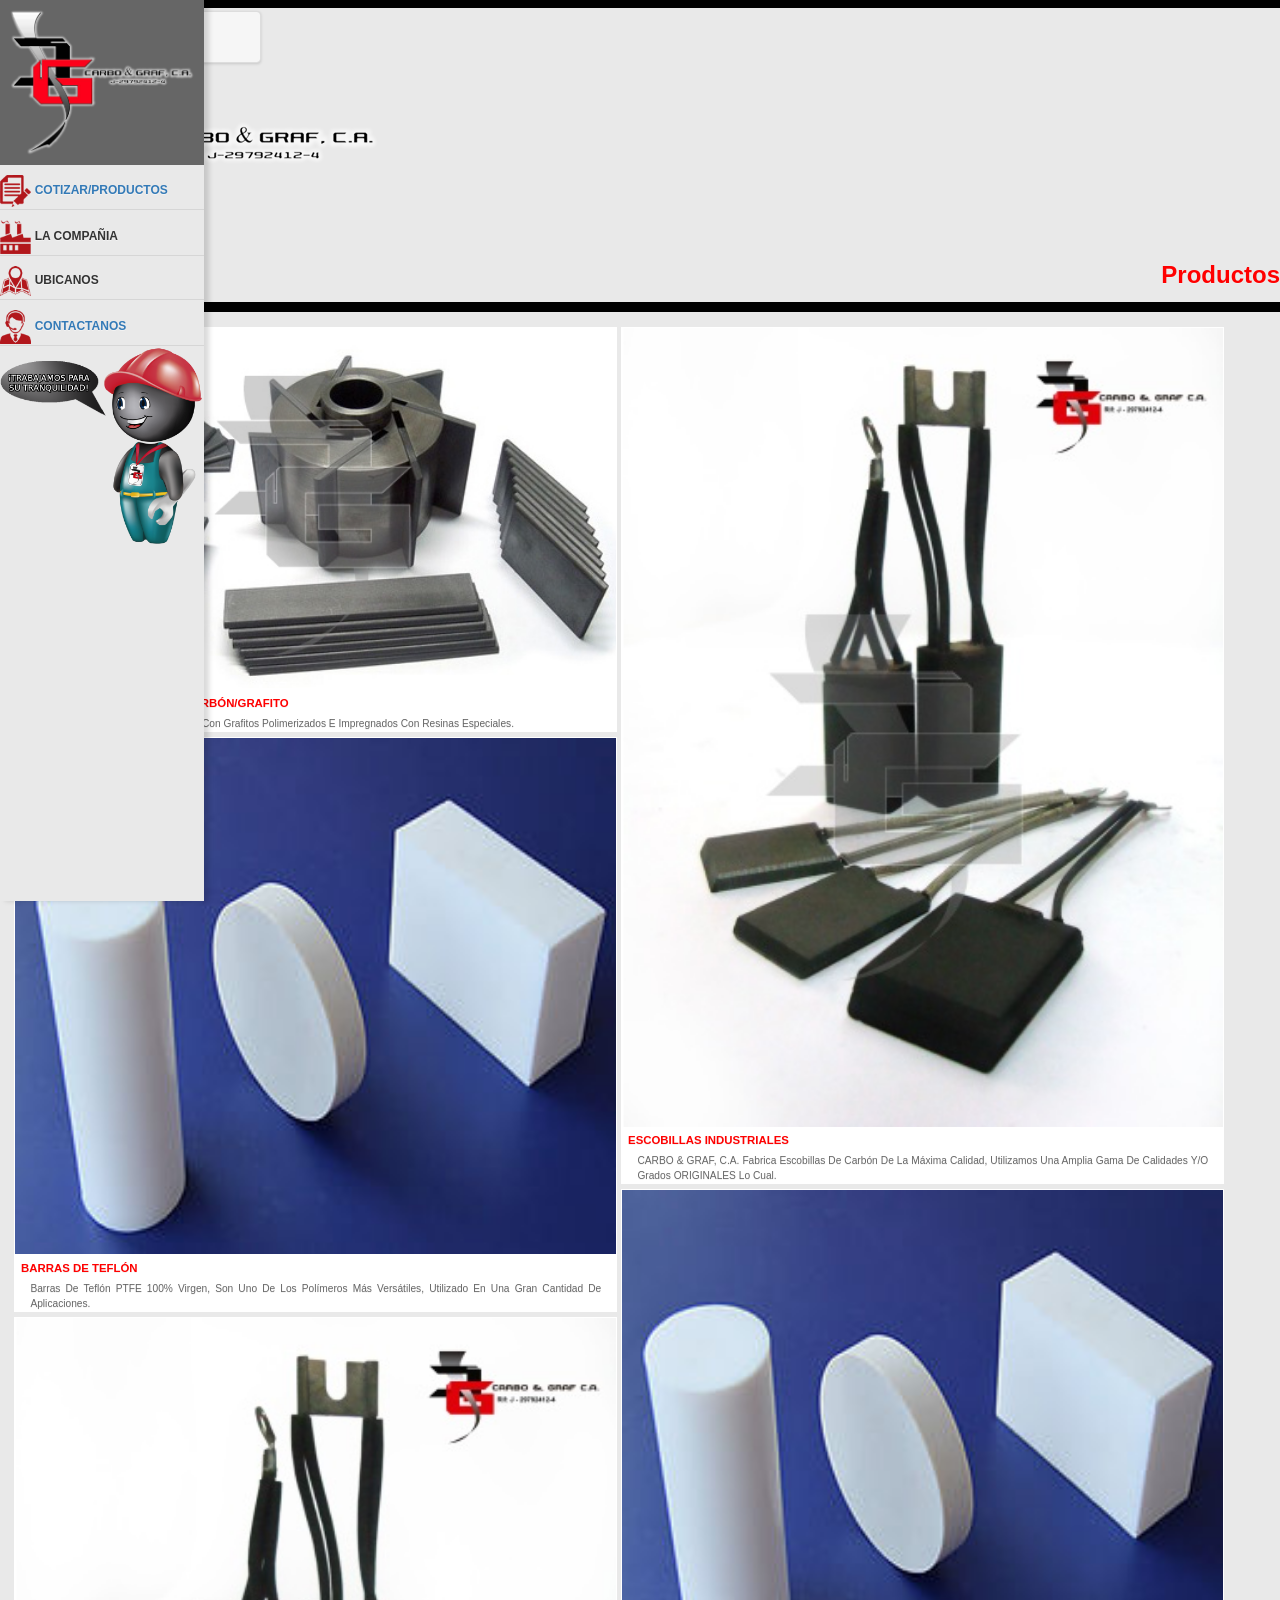
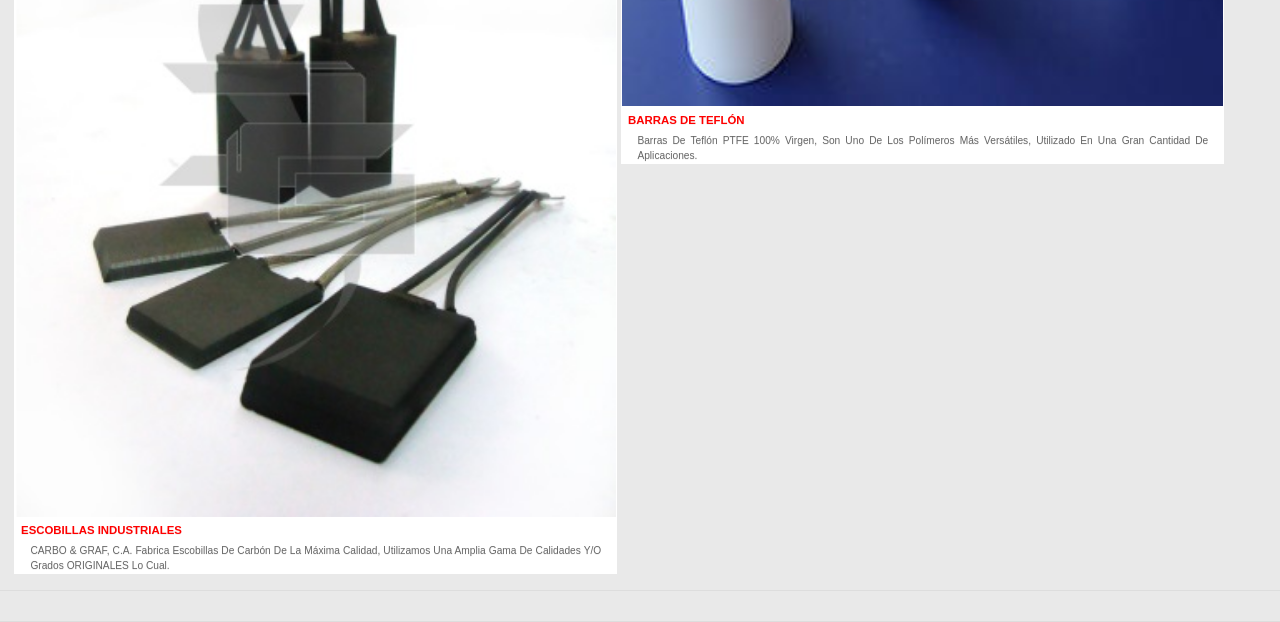
==== index.html @ d2ded774 "Add files via upload" ====
<!DOCTYPE html>
<!--
    Copyright (c) 2012-2016 Adobe Systems Incorporated. All rights reserved.

    Licensed to the Apache Software Foundation (ASF) under one
    or more contributor license agreements.  See the NOTICE file
    distributed with this work for additional information
    regarding copyright ownership.  The ASF licenses this file
    to you under the Apache License, Version 2.0 (the
    "License"); you may not use this file except in compliance
    with the License.  You may obtain a copy of the License at

    http://www.apache.org/licenses/LICENSE-2.0

    Unless required by applicable law or agreed to in writing,
    software distributed under the License is distributed on an
    "AS IS" BASIS, WITHOUT WARRANTIES OR CONDITIONS OF ANY
     KIND, either express or implied.  See the License for the
    specific language governing permissions and limitations
    under the License.
-->
<html>

<head>
    <meta charset="utf-8" />
    <meta name="format-detection" content="telephone=no" />
    <meta name="msapplication-tap-highlight" content="no" />
    <meta name="viewport" content="user-scalable=no, initial-scale=1, maximum-scale=1, minimum-scale=1, width=device-width" />
    <!-- This is a wide open CSP declaration. To lock this down for production, see below. -->
    <meta http-equiv="Content-Security-Policy" content="default-src * 'unsafe-inline'; style-src 'self' 'unsafe-inline'; media-src *" />
    <!-- Good default declaration:
    * gap: is required only on iOS (when using UIWebView) and is needed for JS->native communication
    * https://ssl.gstatic.com is required only on Android and is needed for TalkBack to function properly
    * Disables use of eval() and inline scripts in order to mitigate risk of XSS vulnerabilities. To change this:
        * Enable inline JS: add 'unsafe-inline' to default-src
        * Enable eval(): add 'unsafe-eval' to default-src
    * Create your own at http://cspisawesome.com
    -->
    <!-- <meta http-equiv="Content-Security-Policy" content="default-src 'self' data: gap: 'unsafe-inline' https://ssl.gstatic.com; style-src 'self' 'unsafe-inline'; media-src *" /> -->

    <script type="text/javascript" src="cordova.js"></script>
    <script type="text/javascript" src="js/jquery-1.8.3.min.js"></script>
    <script type="text/javascript" src="js/productos/productos.js"></script>
    <script type="text/javascript" src="js/contenido.js"></script>
    <script type="text/javascript" src="bootstrap/js/bootstrap.min.js"></script>
    <script type="text/javascript" src="js/masonry.pkgd.min.js"></script>
    <script type="text/javascript" src="js/imagen.js"></script>
    <link rel="stylesheet" type="text/css" href="js/jquery.mobile-1.4.5.min.css">
    <link rel="stylesheet" type="text/css" href="bootstrap/css/bootstrap.min.css">
    <link rel="stylesheet" type="text/css" href="css/index.css" />	
    <title>Carbograf</title>
</head>

<body>
<!--Abriendo Panel-->
<div data-role="panel" id="mypanel" data-display="overlay" data-position="left" data-position-fixed="true" >
	  <ul>
	  	<li id="logo"><img src="img/logo/logo.png"></li>
	   	<li class="opciones"><a href="#home"><img src="img/iconos/mini1.png"><p>Cotizar/Productos</p></a></li>
	   	<li class="opciones"><img src="img/iconos/mini2.png"><p>La compañia</p></li>
	   	<li class="opciones"><img src="img/iconos/mini3.png"><p>Ubicanos</p></li>
	   	<li class="opciones"><a href="#contacto"><img src="img/iconos/mini4.png"><p>Contactanos</p></a></li>
	  </ul>
	  <img src="img/logo/mascota.png" id="mascota">
</div>
   
<!--Contenido Principal página de inicio-->	
<div data-role="page" id="home">
	<div data-role="header" class="pg-header"> 
	<img src="img/logo/logo.png" class="logop">	
	<a href="#mypanel" class="menu" data-role="button" data-mini="true"><img src="img/iconos/menu.png"></a>
	<p class="title">Productos<p>
	</div>
	<div role="main" class="ui-content">
		<div id="contenedor-productos">

		</div>
	</div>
	<div data-role="footer"></div>
</div>

<!--Página de contacto-->
<div data-role="page" id="contacto">
	<div data-role="header" class="pg-header"> 
	<img src="img/logo/logo.png" class="logop">	
	<a href="#mypanel" class="menu" data-position="right"><img src="img/iconos/menu.png"></a>
	<p class="title">contacto<p>
	</div>
	<div role="main" class="ui-content">
		<form method="post">
		 <div class="ui-field-contain">
		    <label for="crazon">Razón Social o Nombre:</label>
		    <input type="text" name="razon" id="crazon">

		    <label for="ccorreo">Correo:</label>
		    <input type="email" name="correo" id="ccorreo">

		    <label for="casunto">Asunto:</label>
		    <input type="text" name="asunto" id="casunto"/>

		    <label for="cmensaje">Mensaje:</label>
		    <textarea name="mensaje" id="cmensaje" row="20"></textarea>

		    <input type="button" name="enviar" value="ENVIAR" id="enviar">
		  </div>
		</form>

		<h2 class="divider">ÚBICANOS</h2>
		<p class="direccion">Av. Eugenio Mendoza prolongación Av. Michelena, C. C. Atlas, Módulo “A” Local A-6 Valencia Edo. Carabobo.
		Punto de Referencia: IPASME Valencia.</p>
		<iframe src="https://www.google.com/maps/embed?pb=!1m18!1m12!1m3!1d3927.069904206636!2d-67.97582148520443!3d10.1749734927313!2m3!1f0!2f0!3f0!3m2!1i1024!2i768!4f13.1!3m3!1m2!1s0x0%3A0x130cf1d8af6a12ea!2sSuministros+Atlas+C.A!5e0!3m2!1ses!2s!4v1480002156559" width="100%" height="450" frameborder="0" style="border:0" allowfullscreen></iframe>

	</div>
	<div data-role="footer"></div>
</div>

<!--Página del detalle del producto -->
<div data-role="page" id="detalle-producto">
	<div data-role="header" class="pg-header"> 
		<img src="img/logo/logo.png" class="logop">	
		<a href="#mypanel" class="menu" data-position="right"><img src="img/iconos/menu.png"></a>
		<p class="title" id="titulo-producto-single"><p>
	</div>
		<div role="main" class="ui-content">
			<div class="col-xs-12">
				<img id="img-single" src="">
			</div>
			<div class="col-xs-12">
				<h3>Descripción del producto:</h3>
				<div id="descripcion-detalle"></div>
			</div>	
			<div class="clearfix"></div>
				<form id="cotizacion">
					<h3>COTIZACIÓN:</h3>
					<h5 data-role="list-divider">Datos de contacto:</h5>
					<label for="trazon">Razón Social o Nombre:</label>
		   			<input type="text" name="trazon" id="trazon">
		   			<label for="tpersona">Persona Contacto:</label>
		   			<input type="text" name="tpersona" id="tpersona">
		   			<label for="temail">Email:</label>
		   			<input type="email" name="temail" id="temail">
		   			<label for="tnumero">Número télefonico:</label>
		   			<input type="text" name="tnumero" id="tnumero">
		   			<label for="tdepartamento">Departamento:</label>
		   			<input type="text" name="tdepartamento" id="tdepartamento">
		   			<h5>CARÁCTERISTICAS DE LA PIEZA DE GRÁFITO:</h5>
		   			<label for="tvoltaje">Voltaje:</label>
		   			<input type="text" name="tvoltaje" id="tvoltaje">
		   			<label for="tamperaje">Amperaje:</label>
		   			<input type="text" name="tamperaje" id="tamperaje">
		   			<label for="trpm">R.P.M:</label>
		   			<input type="text" name="trpm" id="trpm">
		  			<label for="tpieza">Número de pieza del motor:</label>
		   			<input type="text" name="tpieza" id="tpieza">
		   			<label for="tdiametroi">Diámetro interno:</label>
		   			<input type="number" name="tdiametroi" id="tdiametroi">
		   			<label for="tdiametroe">Diámetro externo:</label>
		   			<input type="number" name="tdiametroe" id="tdiametroe">
		   			<label for="tlongitud">Longitud:</label>
		   			<input type="number" name="tlongitud" id="tlongitud">
		   			<label for="tcalidad">Calidad (de tenerla):</label>
		   			<input type="text" name="tcalidad" id="tcalidad">	
		   			<label for="tlargo">Largo del cable:</label>
		   			<input type="number" name="tlargo" id="tlargo">
		   			<label for="tsalida">Salida del cable:</label>
		   			<input type="number" name="tsalida" id="tsalida">
		   			<label for="tdiametrocable">Diámetro del cable:</label>
		   			<input type="number" name="tdiametrocable" id="tdiametrocable">
		   			<label for="tncable">Número de cables:</label>
		   			<input type="number" name="tncable" id="tncable">
		   			<label for="tterminal">Tipo de términal:</label>
		   			<input type="text" name="tterminal" id="tterminal">
		   			<label for="tubicacion">Ubicación y servicio:</label>
		   			<input type="text" name="tubicacion" id="tubicacion">
		   			<label for="tfrecuencia">Frecuencia de uso:</label>
		   			<input type="text" name="tfrecuencia" id="tfrecuencia">
		   			<label for="tcondiciones">Condiciones ámbientales:</label>
		   			<input type="text" name="tcondiciones" id="tcondiciones">
		   			<label for="tobservaciones">Observaciones:</label>
		   			<textarea id="tobservaciones" name="tobservaciones"></textarea>
		   			<h5>Dibujo del gráfito:</h5>
		   			<img id="img-grafito" src="img/iconos/agregar.png"> 			
					<input type="button" name="foto" onClick="obtenerfoto();" value="Tomar foto del gráfito.">
					<input type="button" name="foto" onClick="" value="Enviar cotización.">
			
			</div>
		</div>
		<div data-role="footer"></div>
</div>








    
     <script type="text/javascript" src="js/jquery.mobile-1.4.5.min.js"></script>
    <script type="text/javascript" src="js/index.js"></script>

    <script type="text/javascript">
        app.initialize();
    </script>
    
</body>

</html>
---- css/index.css ----
/*
 * Licensed to the Apache Software Foundation (ASF) under one
 * or more contributor license agreements.  See the NOTICE file
 * distributed with this work for additional information
 * regarding copyright ownership.  The ASF licenses this file
 * to you under the Apache License, Version 2.0 (the
 * "License"); you may not use this file except in compliance
 * with the License.  You may obtain a copy of the License at
 *
 * http://www.apache.org/licenses/LICENSE-2.0
 *
 * Unless required by applicable law or agreed to in writing,
 * software distributed under the License is distributed on an
 * "AS IS" BASIS, WITHOUT WARRANTIES OR CONDITIONS OF ANY
 * KIND, either express or implied.  See the License for the
 * specific language governing permissions and limitations
 * under the License.
 */
* {
    -webkit-tap-highlight-color: rgba(0,0,0,0); /* make transparent link selection, adjust last value opacity 0 to 1.0 */
}

body {
    -webkit-touch-callout: none;                /* prevent callout to copy image, etc when tap to hold */
    -webkit-text-size-adjust: none;             /* prevent webkit from resizing text to fit */
    -webkit-user-select: none;                  /* prevent copy paste, to allow, change 'none' to 'text' */
    background-color:#E4E4E4;
    background-image:linear-gradient(top, #A7A7A7 0%, #E4E4E4 51%);
    background-image:-webkit-linear-gradient(top, #A7A7A7 0%, #E4E4E4 51%);
    background-image:-ms-linear-gradient(top, #A7A7A7 0%, #E4E4E4 51%);
    background-image:-webkit-gradient(
        linear,
        left top,
        left bottom,
        color-stop(0, #A7A7A7),
        color-stop(0.51, #E4E4E4)
    );
    background-attachment:fixed;
    font-family:'HelveticaNeue-Light', 'HelveticaNeue', Helvetica, Arial, sans-serif;
    font-size:12px;
    height:100%;
    margin:0px;
    padding:0px;
    text-transform:uppercase;
    width:100%;
}

/* Portrait layout (default) */
.app {
    background:url(../img/logo.png) no-repeat center top; /* 170px x 200px */
    position:absolute;             /* position in the center of the screen */
    left:50%;
    top:50%;
    height:50px;                   /* text area height */
    width:225px;                   /* text area width */
    text-align:center;
    padding:180px 0px 0px 0px;     /* image height is 200px (bottom 20px are overlapped with text) */
    margin:-115px 0px 0px -112px;  /* offset vertical: half of image height and text area height */
                                   /* offset horizontal: half of text area width */
}

/* Landscape layout (with min-width) */
@media screen and (min-aspect-ratio: 1/1) and (min-width:400px) {
    .app {
        background-position:left center;
        padding:75px 0px 75px 170px;  /* padding-top + padding-bottom + text area = image height */
        margin:-90px 0px 0px -198px;  /* offset vertical: half of image height */
                                      /* offset horizontal: half of image width and text area width */
    }
}

.col-xs-6
{
    padding: 0;
    margin:0;
}

h1 {
    font-size:24px;
    font-weight:normal;
    margin:0px;
    overflow:visible;
    padding:0px;
    text-align:center;
}

.event {
    border-radius:4px;
    -webkit-border-radius:4px;
    color:#FFFFFF;
    font-size:12px;
    margin:0px 30px;
    padding:2px 0px;
}

.event.listening {
    background-color:#333333;
    display:block;
}

.event.received {
    background-color:#4B946A;
    display:none;
}

@keyframes fade {
    from { opacity: 1.0; }
    50% { opacity: 0.4; }
    to { opacity: 1.0; }
}
 
@-webkit-keyframes fade {
    from { opacity: 1.0; }
    50% { opacity: 0.4; }
    to { opacity: 1.0; }
}
 
.blink {
    animation:fade 3000ms infinite;
    -webkit-animation:fade 3000ms infinite;
}


/* Edición Cristian Coccia */


ul li
{
    text-decoration: none;
    list-style: none;
    display: block;
    width: 100%;

}

ul
{
    padding: 0;
    margin: 0;
}



.caja-producto
{
    background: white;
    border: 1px solid white;
    width: 48%;
    margin: 0.2em;
   
    
}

.desc-producto
{
    text-transform: capitalize;
    color: #666666;
    font-size: 0.85em;
    text-align: justify;
    margin:0;
   
}

.pg-header
{
   
   border-bottom: 10px solid black;
   border-top: 8px solid black;
   border-color: black !important;
}

.menu
{
    width: 20%;
}

.opciones
{
    margin-top: 10px;
    border-bottom: 1px solid #D6D6D6;
    
}

.opciones img, .opciones p

{   display: inline-block;
    width: 15%;
    height: auto;
    text-align: left;

}

.opciones p
{
    width: 80%;
    margin-left: 2%;
    vertical-align: center;
    font-weight: bold; 

}

.title
{   
    display: block;
    color: red;
    text-align: right;
    font-size: 2em;
    text-transform: capitalize;
    margin-top: -2em;
    padding-left: 2em;
}

.titulo-producto
{
    padding: 0.5em;
    margin: 0;
    color: red;
    word-wrap: break-word;
    font-size: 0.95em;
}

.ui-content
{
    background: #E9E9E9;
}

.ui-panel-inner
{
    padding: 0;
    margin: 0;
}

#contenedor-productos>div
{   

   
}

#contenedor-productos img
{   
    display: block;
    padding: 0;
    margin:0;
    max-width: 100%;
    width: 100%;
    height: auto;
}

#logo img
{
    max-width: 100%;
    height: auto;
}

#logo
{
    background: #666666;
    margin: 0;
    padding: 10px;
}

#logop
{
    width: 70%;
    height: auto;
}

#mascota
{
    max-width: 100%;
    height: auto;
    
    
}

#mensaje
{
    height: 20em !important;
}

#mypanel
{
    background:#E9E9E9;
}
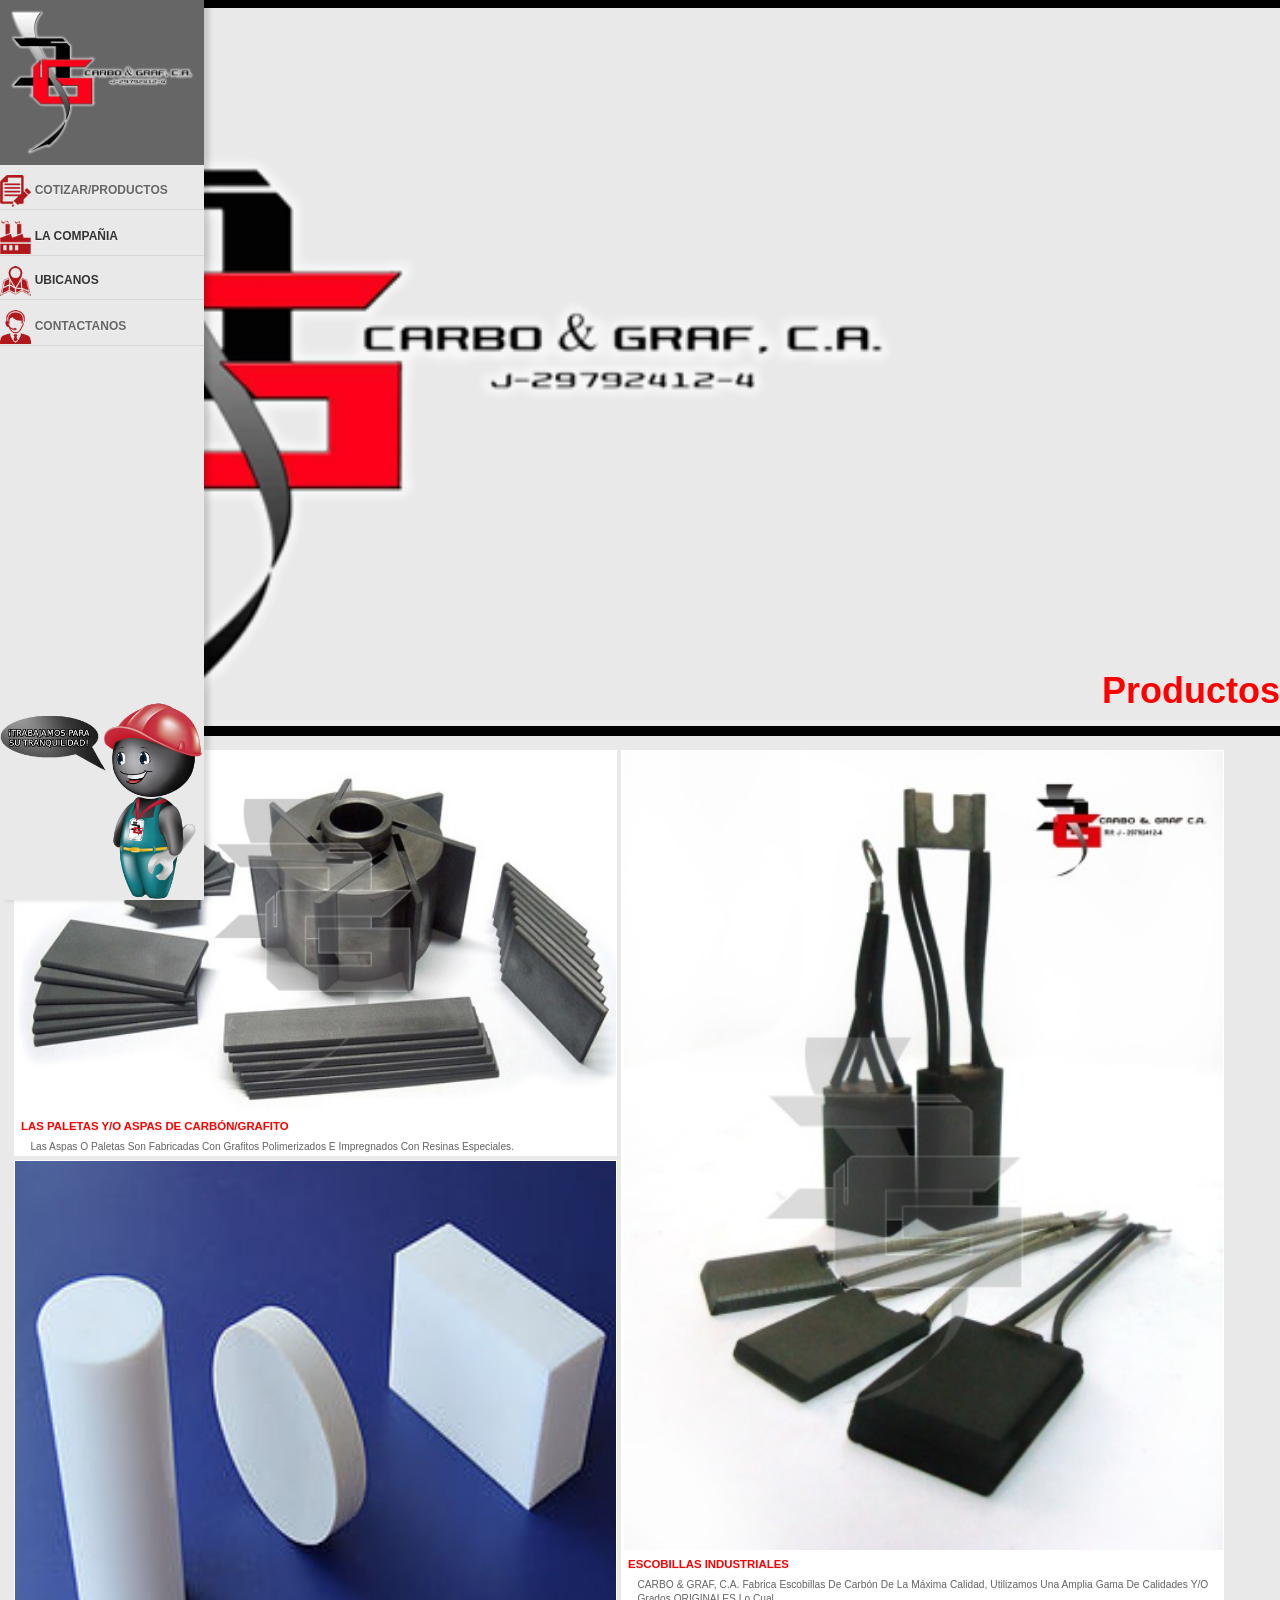
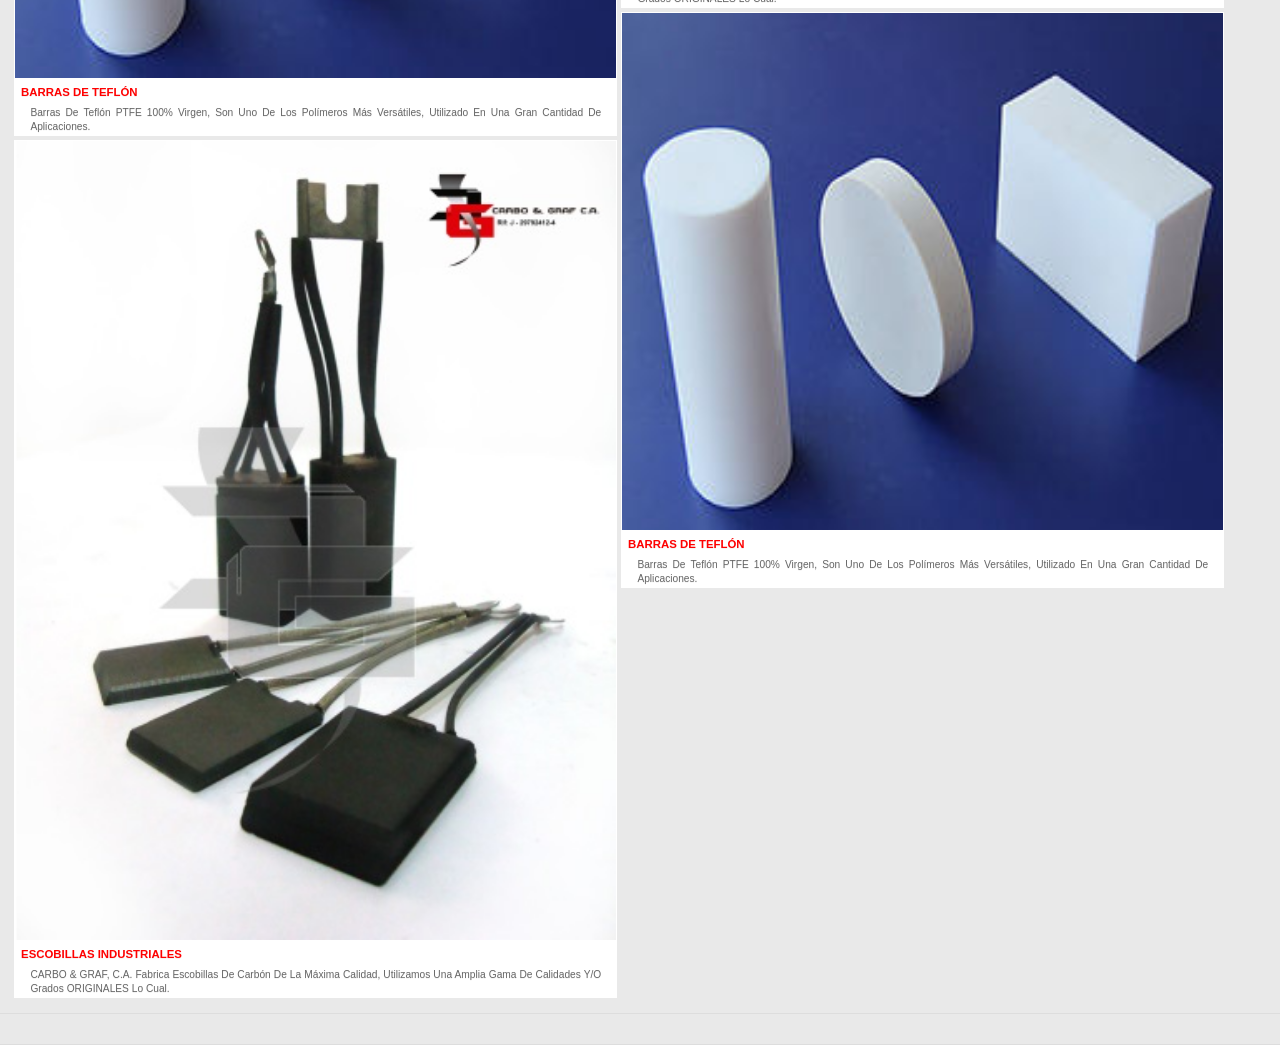
==== commit 6d1f281b: "Add files via upload" ====
--- a/index.html
+++ b/index.html
@@ -108,7 +108,7 @@
 		<h2 class="divider">ÚBICANOS</h2>
 		<p class="direccion">Av. Eugenio Mendoza prolongación Av. Michelena, C. C. Atlas, Módulo “A” Local A-6 Valencia Edo. Carabobo.
 		Punto de Referencia: IPASME Valencia.</p>
-		<iframe src="https://www.google.com/maps/embed?pb=!1m18!1m12!1m3!1d3927.069904206636!2d-67.97582148520443!3d10.1749734927313!2m3!1f0!2f0!3f0!3m2!1i1024!2i768!4f13.1!3m3!1m2!1s0x0%3A0x130cf1d8af6a12ea!2sSuministros+Atlas+C.A!5e0!3m2!1ses!2s!4v1480002156559" width="100%" height="450" frameborder="0" style="border:0" allowfullscreen></iframe>
+		<img src="img/mapa/mapa.png" style="max-width:100%;">
 
 	</div>
 	<div data-role="footer"></div>
--- a/css/index.css
+++ b/css/index.css
@@ -122,7 +122,10 @@
 
 
 /* Edición Cristian Coccia */
-
+a
+{
+    color: #666666;
+}
 
 ul li
 {
@@ -138,7 +141,6 @@
     padding: 0;
     margin: 0;
 }
-
 
 
 .caja-producto
@@ -150,6 +152,27 @@
    
     
 }
+.direccion
+{
+    font-weight: bold;
+    text-align: center;
+}
+.logop
+{   
+    margin-top: 2em;
+    width: 70%;
+    height: auto;
+}
+
+.divider
+{
+        color: red;
+    font-weight: bolder;
+    text-align: center;
+    border-bottom: 0.2em inset gray ;
+    
+}
+
 
 .desc-producto
 {
@@ -171,7 +194,7 @@
 
 .menu
 {
-    width: 20%;
+   display: inline;
 }
 
 .opciones
@@ -204,7 +227,7 @@
     display: block;
     color: red;
     text-align: right;
-    font-size: 2em;
+    font-size: 3em;
     text-transform: capitalize;
     margin-top: -2em;
     padding-left: 2em;
@@ -230,10 +253,34 @@
     margin: 0;
 }
 
-#contenedor-productos>div
-{   
-
-   
+#cotizacion
+{   
+    margin-top: 1em;
+    width: 100%;
+    border-top: 0.5em inset gray ;
+
+}
+
+
+#cotizacion h3
+{
+    color: red;
+    font-weight: bolder;
+    text-align: center;
+    border-bottom: 0.5em outset gray ;
+}
+
+#cotizacion h5
+{
+    padding: 0.8em;
+    font-weight: bolder;
+
+}
+
+#contenedor-productos   
+{   
+
+   min-height: 100em;
 }
 
 #contenedor-productos img
@@ -259,9 +306,17 @@
     padding: 10px;
 }
 
-#logop
-{
-    width: 70%;
+
+#img-single
+{
+    max-width: 80%;
+    height: auto;
+    text-align: center;
+}
+
+#img-grafito
+{
+    max-width: 80%;
     height: auto;
 }
 
@@ -269,11 +324,12 @@
 {
     max-width: 100%;
     height: auto;
+    position: absolute;
+    bottom: 0;
     
-    
-}
-
-#mensaje
+}
+
+#cmensaje
 {
     height: 20em !important;
 }
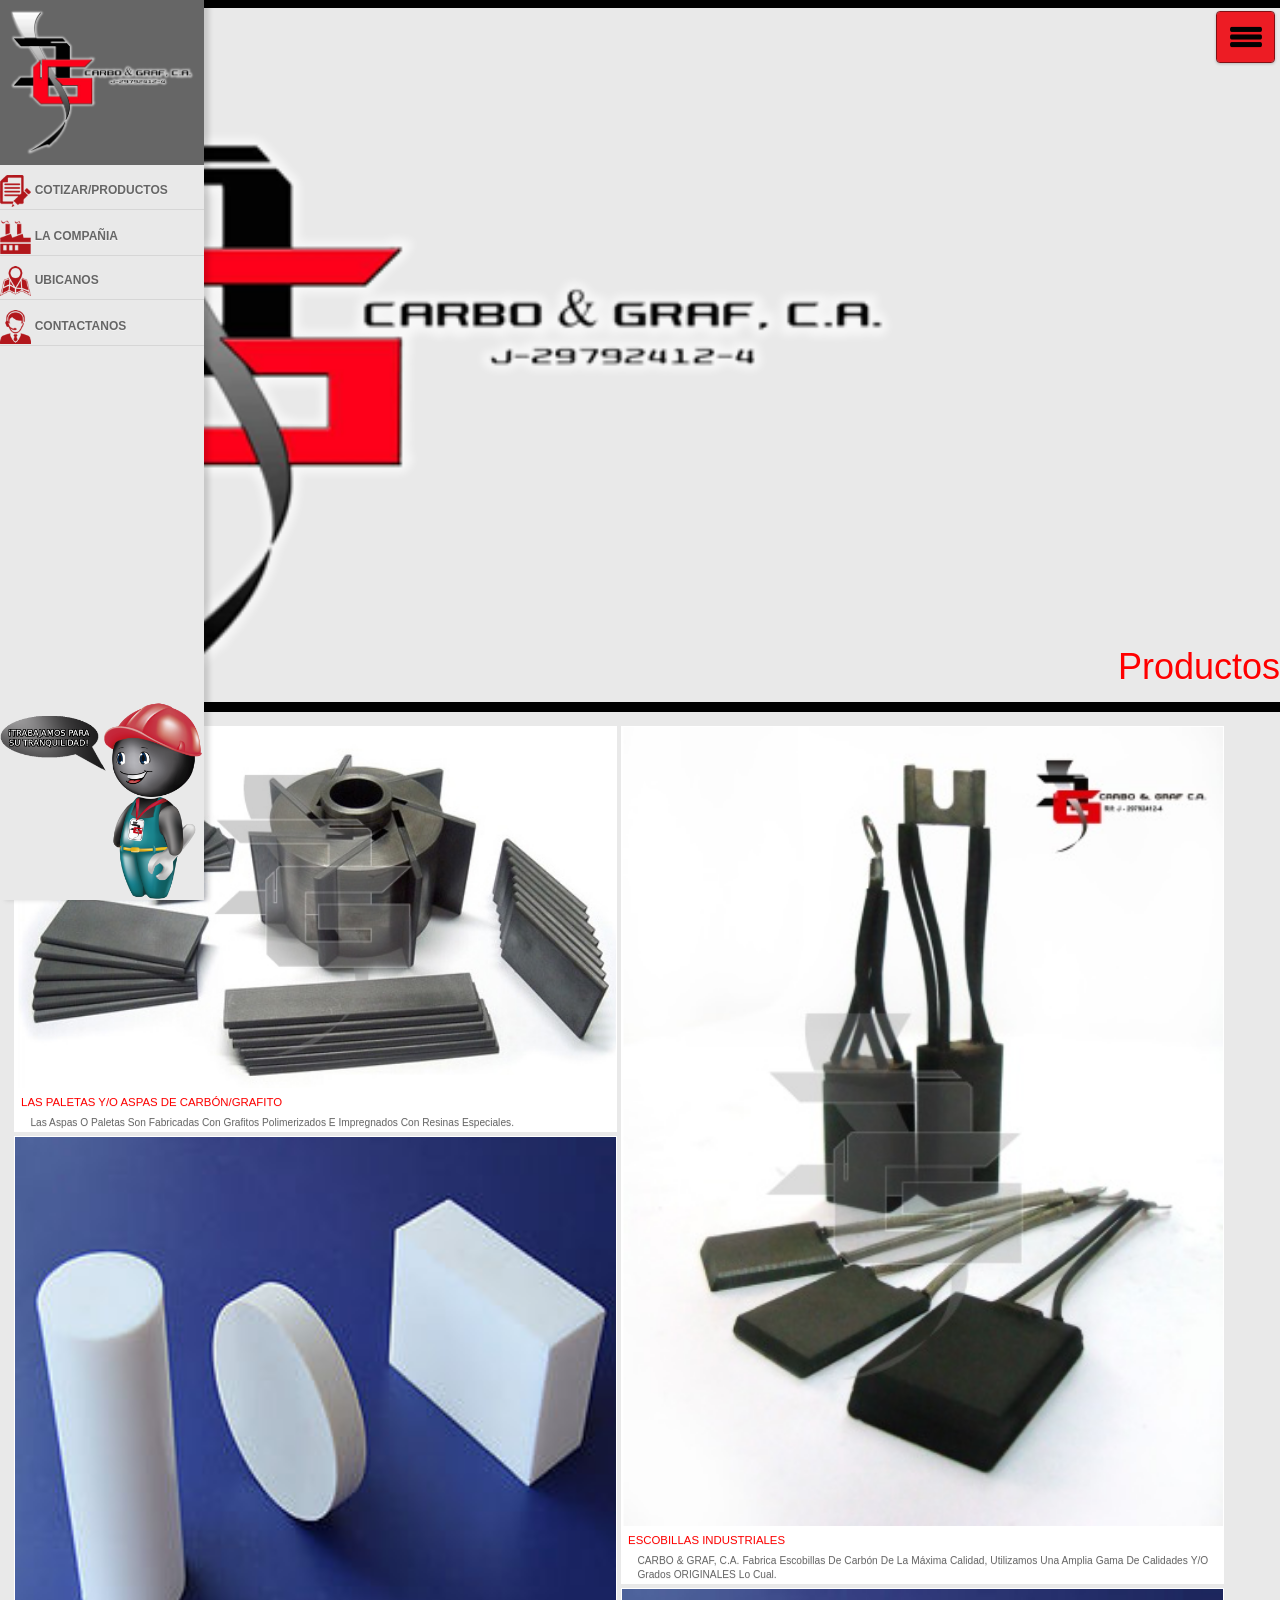
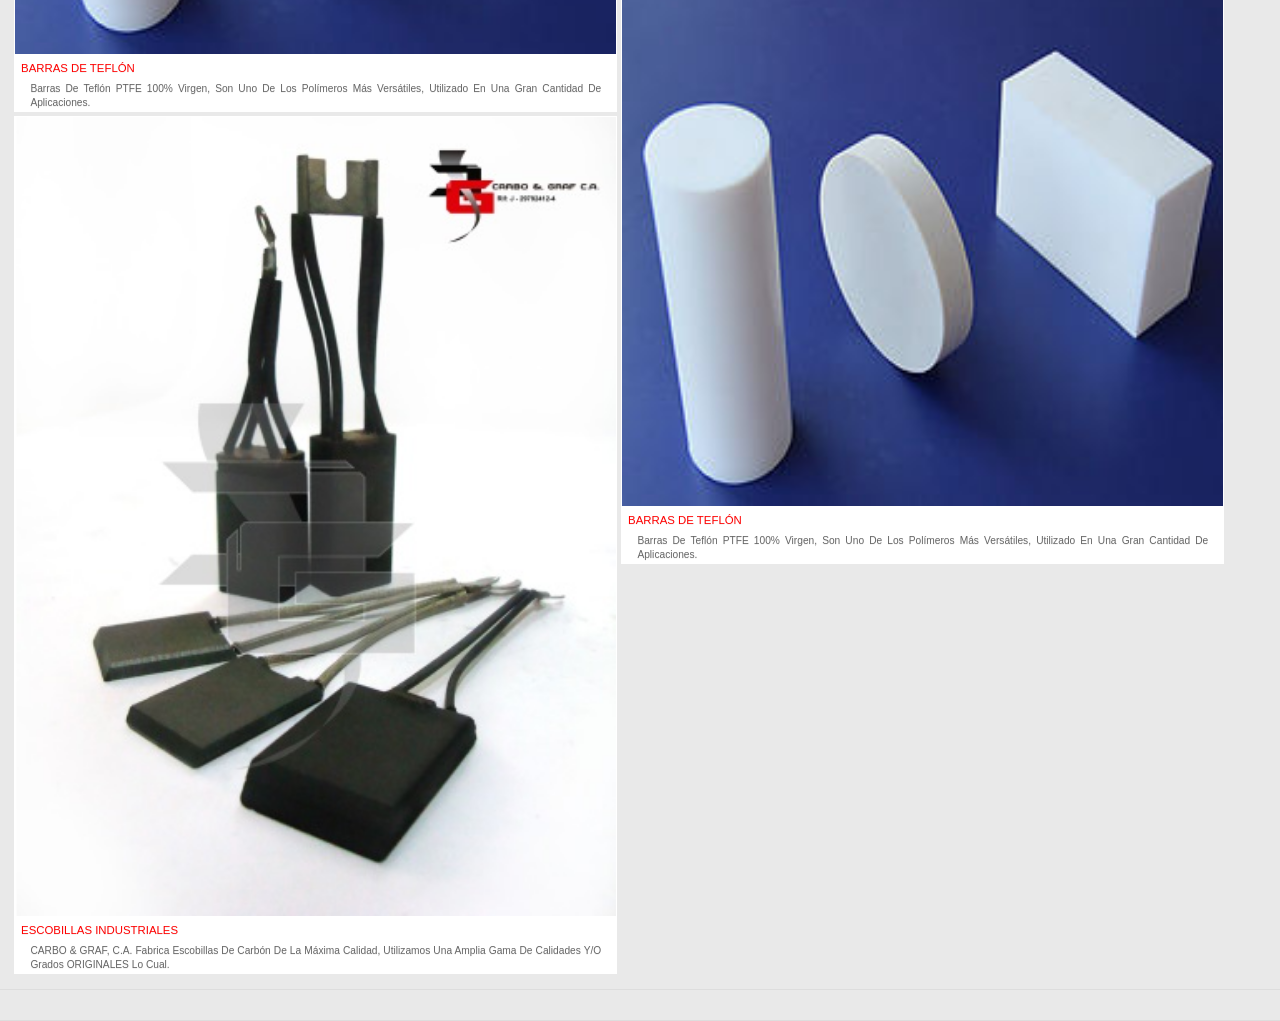
==== commit 9ffbb965: "Add files via upload" ====
--- a/index.html
+++ b/index.html
@@ -37,15 +37,17 @@
     * Create your own at http://cspisawesome.com
     -->
     <!-- <meta http-equiv="Content-Security-Policy" content="default-src 'self' data: gap: 'unsafe-inline' https://ssl.gstatic.com; style-src 'self' 'unsafe-inline'; media-src *" /> -->
-
+	<script type="text/javascript" src="http://maps.google.com/maps/api/js?sensor=true"></script>
     <script type="text/javascript" src="cordova.js"></script>
     <script type="text/javascript" src="js/jquery-1.8.3.min.js"></script>
+     <script type="text/javascript" src="js/jquery.ui.map.js"></script>
     <script type="text/javascript" src="js/productos/productos.js"></script>
     <script type="text/javascript" src="js/contenido.js"></script>
     <script type="text/javascript" src="bootstrap/js/bootstrap.min.js"></script>
     <script type="text/javascript" src="js/masonry.pkgd.min.js"></script>
     <script type="text/javascript" src="js/imagen.js"></script>
     <link rel="stylesheet" type="text/css" href="js/jquery.mobile-1.4.5.min.css">
+    <link rel="stylesheet" type="text/css" href="css/b.min.css" />
     <link rel="stylesheet" type="text/css" href="bootstrap/css/bootstrap.min.css">
     <link rel="stylesheet" type="text/css" href="css/index.css" />	
     <title>Carbograf</title>
@@ -57,8 +59,8 @@
 	  <ul>
 	  	<li id="logo"><img src="img/logo/logo.png"></li>
 	   	<li class="opciones"><a href="#home"><img src="img/iconos/mini1.png"><p>Cotizar/Productos</p></a></li>
-	   	<li class="opciones"><img src="img/iconos/mini2.png"><p>La compañia</p></li>
-	   	<li class="opciones"><img src="img/iconos/mini3.png"><p>Ubicanos</p></li>
+	   	<li class="opciones"><a href="#empresa"><img src="img/iconos/mini2.png"><p>La compañia</p></a></li>
+	   	<li class="opciones"><a href="#ubicanos"><img src="img/iconos/mini3.png"><p>Ubicanos</p></a></li>
 	   	<li class="opciones"><a href="#contacto"><img src="img/iconos/mini4.png"><p>Contactanos</p></a></li>
 	  </ul>
 	  <img src="img/logo/mascota.png" id="mascota">
@@ -68,7 +70,7 @@
 <div data-role="page" id="home">
 	<div data-role="header" class="pg-header"> 
 	<img src="img/logo/logo.png" class="logop">	
-	<a href="#mypanel" class="menu" data-role="button" data-mini="true"><img src="img/iconos/menu.png"></a>
+	<a href="#mypanel" class=" ui-btn-right menu" data-role="button" data-mini="true"><img src="img/iconos/menu.png"></a>
 	<p class="title">Productos<p>
 	</div>
 	<div role="main" class="ui-content">
@@ -83,32 +85,28 @@
 <div data-role="page" id="contacto">
 	<div data-role="header" class="pg-header"> 
 	<img src="img/logo/logo.png" class="logop">	
-	<a href="#mypanel" class="menu" data-position="right"><img src="img/iconos/menu.png"></a>
+	<a href="#mypanel" class="menu ui-btn-right" data-position="right"><img src="img/iconos/menu.png"></a>
 	<p class="title">contacto<p>
 	</div>
-	<div role="main" class="ui-content">
-		<form method="post">
+	<div role="contact-page" class="ui-content">
+		<form method="post" id="form-contacto">
 		 <div class="ui-field-contain">
 		    <label for="crazon">Razón Social o Nombre:</label>
-		    <input type="text" name="razon" id="crazon">
+		    <input type="text" name="razon" id="crazon" required/>
 
 		    <label for="ccorreo">Correo:</label>
-		    <input type="email" name="correo" id="ccorreo">
+		    <input type="email" name="correo" id="ccorreo" required/>
 
 		    <label for="casunto">Asunto:</label>
-		    <input type="text" name="asunto" id="casunto"/>
+		    <input type="text" name="asunto" id="casunto" required/>
 
 		    <label for="cmensaje">Mensaje:</label>
-		    <textarea name="mensaje" id="cmensaje" row="20"></textarea>
+		    <textarea name="mensaje" id="cmensaje" row="20" required ></textarea>
 
 		    <input type="button" name="enviar" value="ENVIAR" id="enviar">
 		  </div>
 		</form>
 
-		<h2 class="divider">ÚBICANOS</h2>
-		<p class="direccion">Av. Eugenio Mendoza prolongación Av. Michelena, C. C. Atlas, Módulo “A” Local A-6 Valencia Edo. Carabobo.
-		Punto de Referencia: IPASME Valencia.</p>
-		<img src="img/mapa/mapa.png" style="max-width:100%;">
 
 	</div>
 	<div data-role="footer"></div>
@@ -118,10 +116,10 @@
 <div data-role="page" id="detalle-producto">
 	<div data-role="header" class="pg-header"> 
 		<img src="img/logo/logo.png" class="logop">	
-		<a href="#mypanel" class="menu" data-position="right"><img src="img/iconos/menu.png"></a>
+		<a href="#mypanel" class="menu ui-btn-right" data-position="right"><img src="img/iconos/menu.png"></a>
 		<p class="title" id="titulo-producto-single"><p>
 	</div>
-		<div role="main" class="ui-content">
+		<div role="single-page" class="ui-content">
 			<div class="col-xs-12">
 				<img id="img-single" src="">
 			</div>
@@ -180,8 +178,8 @@
 		   			<textarea id="tobservaciones" name="tobservaciones"></textarea>
 		   			<h5>Dibujo del gráfito:</h5>
 		   			<img id="img-grafito" src="img/iconos/agregar.png"> 			
-					<input type="button" name="foto" onClick="obtenerfoto();" value="Tomar foto del gráfito.">
-					<input type="button" name="foto" onClick="" value="Enviar cotización.">
+					<input type="button" class="btn" name="foto" onClick="obtenerfoto();" value="Tomar foto del gráfito.">
+					<input type="button" class="btn" name="foto" onClick="" value="Enviar cotización.">
 			
 			</div>
 		</div>
@@ -190,7 +188,41 @@
 
 
 
-
+<!--Contenido Principal página de ubicanos-->	
+<div data-role="page" id="ubicanos">
+	<div data-role="header" class="pg-header"> 
+	<img src="img/logo/logo.png" class="logop">	
+	<a href="#mypanel" class=" ui-btn-right menu" data-role="button" data-mini="true"><img src="img/iconos/menu.png"></a>
+	<p class="title">Ubicanos<p>
+	</div>
+	<div role="ubicanos-page" class="ui-content">
+	<div id="cmap">
+		<div id="map">
+
+		</div>
+	</div>
+	</div>
+	<div data-role="footer"></div>
+</div>
+
+<!--Contenido Principal página de empresa-->	
+<div data-role="page" id="empresa">
+	<div data-role="header" class="pg-header"> 
+	<img src="img/logo/logo.png" class="logop">	
+	<a href="#mypanel" class=" ui-btn-right menu" data-role="button" data-mini="true"><img src="img/iconos/menu.png"></a>
+	<p class="title">La compañia<p>
+	</div>
+	<div role="empresa-page" class="ui-content" id="empresa-c">
+		
+		<p>
+		Somos una empresa Venezolana con alcance internacional, fundada el 21 de Julio del 2009, cuyo objetivo es la fabricación, distribución y comercialización de productos de carbón/grafito (Escobillas, Paletas, Sellos, Bujes, Bocinas, Barras y Placas).
+		</p>
+		<p>
+		Nuestra sinceridad a la hora de establecer un trato comercial nos ha permitido posicionar a nuestra empresa como unas de las de mayor confianza dentro del ramo, destacándonos por poseer un personal calificado y de gran trayectoria en el área, respaldados de un amplio inventario de materias primas para la fabricación de productos de carbón/grafito.
+		</p>
+	</div>
+	<div data-role="footer"></div>
+</div>
 
 
 
--- a/css/b.min.css
+++ b/css/b.min.css
@@ -0,0 +1,217 @@
+/*!
+* jQuery Mobile 1.4.5
+* Git HEAD hash: 68e55e78b292634d3991c795f06f5e37a512decc <> Date: Fri Oct 31 2014 17:33:30 UTC
+* http://jquerymobile.com
+*
+* Copyright 2010, 2014 jQuery Foundation, Inc. and othercontributors
+* Released under the MIT license.
+* http://jquery.org/license
+*
+*/
+
+
+/* Globals */
+/* Font
+-----------------------------------------------------------------------------------------------------------*/
+html {
+	font-size: 100%;
+}
+body,
+input,
+select,
+textarea,
+button,
+.ui-btn {
+	font-size: 1em;
+	line-height: 1.3;
+	 font-family: sans-serif /*{global-font-family}*/;
+}
+legend,
+.ui-input-text input,
+.ui-input-search input {
+	color: inherit;
+	text-shadow: inherit;
+}
+/* Form labels (overrides font-weight bold in bars, and mini font-size) */
+.ui-mobile label,
+div.ui-controlgroup-label {
+	font-weight: normal;
+	font-size: 16px;
+}
+/* Separators
+-----------------------------------------------------------------------------------------------------------*/
+/* Field contain separator (< 28em) */
+.ui-field-contain {
+	border-bottom-color: #828282;
+	border-bottom-color: rgba(0,0,0,.15);
+	border-bottom-width: 1px;
+	border-bottom-style: solid;
+}
+/* Table opt-in classes: strokes between each row, and alternating row stripes */
+/* Classes table-stroke and table-stripe are deprecated in 1.4. */
+.table-stroke thead th,
+.table-stripe thead th,
+.table-stripe tbody tr:last-child {
+	border-bottom: 1px solid #d6d6d6; /* non-RGBA fallback */
+	border-bottom: 1px solid rgba(0,0,0,.1);
+}
+.table-stroke tbody th,
+.table-stroke tbody td {
+	border-bottom: 1px solid #e6e6e6; /* non-RGBA fallback  */
+	border-bottom: 1px solid rgba(0,0,0,.05);
+}
+.table-stripe.table-stroke tbody tr:last-child th,
+.table-stripe.table-stroke tbody tr:last-child td {
+	border-bottom: 0;
+}
+.table-stripe tbody tr:nth-child(odd) td,
+.table-stripe tbody tr:nth-child(odd) th {
+	background-color: #eeeeee; /* non-RGBA fallback  */
+	background-color: rgba(0,0,0,.04);
+}
+/* Buttons
+-----------------------------------------------------------------------------------------------------------*/
+.ui-btn,
+label.ui-btn {
+	font-weight: bold;
+	border-width: 1px;
+	border-style: solid;
+}
+.ui-btn {
+	text-decoration: none !important;
+}
+.ui-btn-active {
+	cursor: pointer;
+}
+/* Corner rounding
+-----------------------------------------------------------------------------------------------------------*/
+/* Class ui-btn-corner-all deprecated in 1.4 */
+.ui-corner-all {
+	-webkit-border-radius: .6em /*{global-radii-blocks}*/;
+	border-radius: .6em /*{global-radii-blocks}*/;
+}
+/* Buttons */
+.ui-btn-corner-all,
+.ui-btn.ui-corner-all,
+/* Slider track */
+.ui-slider-track.ui-corner-all,
+/* Flipswitch */
+.ui-flipswitch.ui-corner-all,
+/* Count bubble */
+.ui-li-count {
+	-webkit-border-radius: .3125em /*{global-radii-buttons}*/;
+	border-radius: .3125em /*{global-radii-buttons}*/;
+}
+/* Icon-only buttons */
+.ui-btn-icon-notext.ui-btn-corner-all,
+.ui-btn-icon-notext.ui-corner-all {
+	-webkit-border-radius: 1em;
+	border-radius: 1em;
+}
+/* Radius clip workaround for cleaning up corner trapping */
+.ui-btn-corner-all,
+.ui-corner-all {
+	-webkit-background-clip: padding;
+	background-clip: padding-box;
+}
+/* Popup arrow */
+.ui-popup.ui-corner-all > .ui-popup-arrow-guide {
+	left: .6em /*{global-radii-blocks}*/;
+	right: .6em /*{global-radii-blocks}*/;
+	top: .6em /*{global-radii-blocks}*/;
+	bottom: .6em /*{global-radii-blocks}*/;
+}
+/* Shadow
+-----------------------------------------------------------------------------------------------------------*/
+.ui-shadow {
+	-webkit-box-shadow: 0 1px 3px /*{global-box-shadow-size}*/ rgba(0,0,0,.2) /*{global-box-shadow-color}*/;
+	-moz-box-shadow: 0 1px 3px /*{global-box-shadow-size}*/ rgba(0,0,0,.2) /*{global-box-shadow-color}*/;
+	box-shadow: 0 1px 3px /*{global-box-shadow-size}*/ rgba(0,0,0,.2) /*{global-box-shadow-color}*/;
+}
+.ui-shadow-inset {
+	-webkit-box-shadow: inset 0 1px 3px /*{global-box-shadow-size}*/ rgba(0,0,0,.2) /*{global-box-shadow-color}*/;
+	-moz-box-shadow: inset 0 1px 3px /*{global-box-shadow-size}*/ rgba(0,0,0,.2) /*{global-box-shadow-color}*/;
+	box-shadow: inset 0 1px 3px /*{global-box-shadow-size}*/ rgba(0,0,0,.2) /*{global-box-shadow-color}*/;
+}
+.ui-overlay-shadow {
+	-webkit-box-shadow: 0 0 12px 		rgba(0,0,0,.6);
+	-moz-box-shadow: 0 0 12px 			rgba(0,0,0,.6);
+	box-shadow: 0 0 12px 				rgba(0,0,0,.6);
+}
+/* Icons
+-----------------------------------------------------------------------------------------------------------*/
+.ui-btn-icon-left:after,
+.ui-btn-icon-right:after,
+.ui-btn-icon-top:after,
+.ui-btn-icon-bottom:after,
+.ui-btn-icon-notext:after {
+	background-color: #666666 /*{global-icon-color}*/;
+	background-color: rgba(0,0,0,.15) /*{global-icon-disc}*/;
+	background-position: center center;
+	background-repeat: no-repeat;
+	-webkit-border-radius: 1em;
+	border-radius: 1em;
+}
+/* Alt icons */
+.ui-alt-icon.ui-btn:after,
+.ui-alt-icon .ui-btn:after,
+html .ui-alt-icon.ui-checkbox-off:after,
+html .ui-alt-icon.ui-radio-off:after,
+html .ui-alt-icon .ui-checkbox-off:after,
+html .ui-alt-icon .ui-radio-off:after {
+	background-color: #666666 /*{global-icon-color}*/;
+	background-color: rgba(0,0,0,.15) /*{global-icon-disc}*/;
+}
+/* No disc */
+.ui-nodisc-icon.ui-btn:after,
+.ui-nodisc-icon .ui-btn:after {
+	background-color: transparent;
+}
+/* Icon shadow */
+.ui-shadow-icon.ui-btn:after,
+.ui-shadow-icon .ui-btn:after {
+	-webkit-box-shadow: 0 1px 0 rgba(255,255,255,.3) /*{global-icon-shadow}*/;
+	-moz-box-shadow: 0 1px 0 rgba(255,255,255,.3) /*{global-icon-shadow}*/;
+	box-shadow: 0 1px 0 rgba(255,255,255,.3) /*{global-icon-shadow}*/;
+}
+/* Checkbox and radio */
+.ui-btn.ui-checkbox-off:after,
+.ui-btn.ui-checkbox-on:after,
+.ui-btn.ui-radio-off:after,
+.ui-btn.ui-radio-on:after {
+	display: block;
+	width: 18px;
+	height: 18px;
+	margin: -9px 2px 0 2px;
+}
+.ui-checkbox-off:after,
+.ui-btn.ui-radio-off:after {
+	filter: Alpha(Opacity=30);
+	opacity: .3;
+}
+.ui-btn.ui-checkbox-off:after,
+.ui-btn.ui-checkbox-on:after {
+	-webkit-border-radius: .1875em;
+	border-radius: .1875em;
+}
+.ui-btn.ui-checkbox-off:after {
+	background-color: #666;
+	background-color: rgba(0,0,0,.3);
+}
+.ui-radio .ui-btn.ui-radio-on:after {
+	background-image: none;
+	background-color: #fff;
+	width: 8px;
+	height: 8px;
+	border-width: 5px;
+	border-style: solid; 
+}
+.ui-alt-icon.ui-btn.ui-radio-on:after,
+.ui-alt-icon .ui-btn.ui-radio-on:after {
+	background-color: #000;
+}
+/* Loader */
+.ui-icon-loading {
+	background: url("images/ajax-loader.gif");
+	background-size: 2.875em 2.875em;
+}.ui-bar-a,.ui-page-theme-a .ui-bar-inherit,html .ui-bar-a .ui-bar-inherit,html .ui-body-a .ui-bar-inherit,html body .ui-group-theme-a .ui-bar-inherit{background-color:#e9e9e9 ;border-color:#dddddd ;color:#333333 ;text-shadow:0  1px  0  #eeeeee ;font-weight:bold;}.ui-bar-a{border-width:1px;border-style:solid;}.ui-overlay-a,.ui-page-theme-a,.ui-page-theme-a .ui-panel-wrapper{background-color:#f9f9f9 ;border-color:#bbbbbb ;color:#333333 ;text-shadow:0  1px  0  #f3f3f3 ;}.ui-body-a,.ui-page-theme-a .ui-body-inherit,html .ui-bar-a .ui-body-inherit,html .ui-body-a .ui-body-inherit,html body .ui-group-theme-a .ui-body-inherit,html .ui-panel-page-container-a{background-color:#ffffff ;border-color:#dddddd ;color:#333333 ;text-shadow:0  1px  0  #f3f3f3 ;}.ui-body-a{border-width:1px;border-style:solid;}.ui-page-theme-a a,html .ui-bar-a a,html .ui-body-a a,html body .ui-group-theme-a a{color:#3388cc ;font-weight:bold;}.ui-page-theme-a a:visited,html .ui-bar-a a:visited,html .ui-body-a a:visited,html body .ui-group-theme-a a:visited{   color:#3388cc ;}.ui-page-theme-a a:hover,html .ui-bar-a a:hover,html .ui-body-a a:hover,html body .ui-group-theme-a a:hover{color:#005599 ;}.ui-page-theme-a a:active,html .ui-bar-a a:active,html .ui-body-a a:active,html body .ui-group-theme-a a:active{color:#005599 ;}.ui-page-theme-a .ui-btn,html .ui-bar-a .ui-btn,html .ui-body-a .ui-btn,html body .ui-group-theme-a .ui-btn,html head + body .ui-btn.ui-btn-a,.ui-page-theme-a .ui-btn:visited,html .ui-bar-a .ui-btn:visited,html .ui-body-a .ui-btn:visited,html body .ui-group-theme-a .ui-btn:visited,html head + body .ui-btn.ui-btn-a:visited{background-color:#ed1c24 ;border-color:#820f13 ;color:#ffffff ;text-shadow:0  1px  0  #444444 ;}.ui-page-theme-a .ui-btn:hover,html .ui-bar-a .ui-btn:hover,html .ui-body-a .ui-btn:hover,html body .ui-group-theme-a .ui-btn:hover,html head + body .ui-btn.ui-btn-a:hover{background-color:#FF2029 ;border-color:#8c1116 ;color:#ffffff ;text-shadow:0  1px  0  #444444 ;}.ui-page-theme-a .ui-btn:active,html .ui-bar-a .ui-btn:active,html .ui-body-a .ui-btn:active,html body .ui-group-theme-a .ui-btn:active,html head + body .ui-btn.ui-btn-a:active{background-color:#FF2029 ;border-color:#8c1116 ;color:#ffffff ;text-shadow:0  1px  0  #444444 ;}.ui-page-theme-a .ui-btn.ui-btn-active,html .ui-bar-a .ui-btn.ui-btn-active,html .ui-body-a .ui-btn.ui-btn-active,html body .ui-group-theme-a .ui-btn.ui-btn-active,html head + body .ui-btn.ui-btn-a.ui-btn-active,.ui-page-theme-a .ui-checkbox-on:after,html .ui-bar-a .ui-checkbox-on:after,html .ui-body-a .ui-checkbox-on:after,html body .ui-group-theme-a .ui-checkbox-on:after,.ui-btn.ui-checkbox-on.ui-btn-a:after,.ui-page-theme-a .ui-flipswitch-active,html .ui-bar-a .ui-flipswitch-active,html .ui-body-a .ui-flipswitch-active,html body .ui-group-theme-a .ui-flipswitch-active,html body .ui-flipswitch.ui-bar-a.ui-flipswitch-active,.ui-page-theme-a .ui-slider-track .ui-btn-active,html .ui-bar-a .ui-slider-track .ui-btn-active,html .ui-body-a .ui-slider-track .ui-btn-active,html body .ui-group-theme-a .ui-slider-track .ui-btn-active,html body div.ui-slider-track.ui-body-a .ui-btn-active{background-color:#3388cc ;border-color:#3388cc ;color:#ffffff ;text-shadow:0  1px  0  #005599 ;}.ui-page-theme-a .ui-radio-on:after,html .ui-bar-a .ui-radio-on:after,html .ui-body-a .ui-radio-on:after,html body .ui-group-theme-a .ui-radio-on:after,.ui-btn.ui-radio-on.ui-btn-a:after{border-color:#3388cc ;}.ui-page-theme-a .ui-btn:focus,html .ui-bar-a .ui-btn:focus,html .ui-body-a .ui-btn:focus,html body .ui-group-theme-a .ui-btn:focus,html head + body .ui-btn.ui-btn-a:focus,.ui-page-theme-a .ui-focus,html .ui-bar-a .ui-focus,html .ui-body-a .ui-focus,html body .ui-group-theme-a .ui-focus,html head + body .ui-btn-a.ui-focus,html head + body .ui-body-a.ui-focus{-webkit-box-shadow:0 0 12px #3388cc ;-moz-box-shadow:0 0 12px #3388cc ;box-shadow:0 0 12px #3388cc ;}.ui-bar-b,.ui-page-theme-b .ui-bar-inherit,html .ui-bar-b .ui-bar-inherit,html .ui-body-b .ui-bar-inherit,html body .ui-group-theme-b .ui-bar-inherit{background-color:#e9e9e9 ;border-color:#dddddd ;color:#333333 ;text-shadow:0  1px  0  #eeeeee ;font-weight:bold;}.ui-bar-b{border-width:1px;border-style:solid;}.ui-overlay-b,.ui-page-theme-b,.ui-page-theme-b .ui-panel-wrapper{background-color:#f9f9f9 ;border-color:#bbbbbb ;color:#333333 ;text-shadow:0  1px  0  #f3f3f3 ;}.ui-body-b,.ui-page-theme-b .ui-body-inherit,html .ui-bar-b .ui-body-inherit,html .ui-body-b .ui-body-inherit,html body .ui-group-theme-b .ui-body-inherit,html .ui-panel-page-container-b{background-color:#ffffff ;border-color:#dddddd ;color:#333333 ;text-shadow:0  1px  0  #f3f3f3 ;}.ui-body-b{border-width:1px;border-style:solid;}.ui-page-theme-b a,html .ui-bar-b a,html .ui-body-b a,html body .ui-group-theme-b a{color:#3388cc ;font-weight:bold;}.ui-page-theme-b a:visited,html .ui-bar-b a:visited,html .ui-body-b a:visited,html body .ui-group-theme-b a:visited{   color:#3388cc ;}.ui-page-theme-b a:hover,html .ui-bar-b a:hover,html .ui-body-b a:hover,html body .ui-group-theme-b a:hover{color:#005599 ;}.ui-page-theme-b a:active,html .ui-bar-b a:active,html .ui-body-b a:active,html body .ui-group-theme-b a:active{color:#005599 ;}.ui-page-theme-b .ui-btn,html .ui-bar-b .ui-btn,html .ui-body-b .ui-btn,html body .ui-group-theme-b .ui-btn,html head + body .ui-btn.ui-btn-b,.ui-page-theme-b .ui-btn:visited,html .ui-bar-b .ui-btn:visited,html .ui-body-b .ui-btn:visited,html body .ui-group-theme-b .ui-btn:visited,html head + body .ui-btn.ui-btn-b:visited{background-color:#f6f6f6 ;border-color:#dddddd ;color:#333333 ;text-shadow:0  1px  0  #f3f3f3 ;}.ui-page-theme-b .ui-btn:hover,html .ui-bar-b .ui-btn:hover,html .ui-body-b .ui-btn:hover,html body .ui-group-theme-b .ui-btn:hover,html head + body .ui-btn.ui-btn-b:hover{background-color:#ededed ;border-color:#dddddd ;color:#333333 ;text-shadow:0  1px  0  #f3f3f3 ;}.ui-page-theme-b .ui-btn:active,html .ui-bar-b .ui-btn:active,html .ui-body-b .ui-btn:active,html body .ui-group-theme-b .ui-btn:active,html head + body .ui-btn.ui-btn-b:active{background-color:#e8e8e8 ;border-color:#dddddd ;color:#333333 ;text-shadow:0  1px  0  #f3f3f3 ;}.ui-page-theme-b .ui-btn.ui-btn-active,html .ui-bar-b .ui-btn.ui-btn-active,html .ui-body-b .ui-btn.ui-btn-active,html body .ui-group-theme-b .ui-btn.ui-btn-active,html head + body .ui-btn.ui-btn-b.ui-btn-active,.ui-page-theme-b .ui-checkbox-on:after,html .ui-bar-b .ui-checkbox-on:after,html .ui-body-b .ui-checkbox-on:after,html body .ui-group-theme-b .ui-checkbox-on:after,.ui-btn.ui-checkbox-on.ui-btn-b:after,.ui-page-theme-b .ui-flipswitch-active,html .ui-bar-b .ui-flipswitch-active,html .ui-body-b .ui-flipswitch-active,html body .ui-group-theme-b .ui-flipswitch-active,html body .ui-flipswitch.ui-bar-b.ui-flipswitch-active,.ui-page-theme-b .ui-slider-track .ui-btn-active,html .ui-bar-b .ui-slider-track .ui-btn-active,html .ui-body-b .ui-slider-track .ui-btn-active,html body .ui-group-theme-b .ui-slider-track .ui-btn-active,html body div.ui-slider-track.ui-body-b .ui-btn-active{background-color:#3388cc ;border-color:#3388cc ;color:#ffffff ;text-shadow:0  1px  0  #005599 ;}.ui-page-theme-b .ui-radio-on:after,html .ui-bar-b .ui-radio-on:after,html .ui-body-b .ui-radio-on:after,html body .ui-group-theme-b .ui-radio-on:after,.ui-btn.ui-radio-on.ui-btn-b:after{border-color:#3388cc ;}.ui-page-theme-b .ui-btn:focus,html .ui-bar-b .ui-btn:focus,html .ui-body-b .ui-btn:focus,html body .ui-group-theme-b .ui-btn:focus,html head + body .ui-btn.ui-btn-b:focus,.ui-page-theme-b .ui-focus,html .ui-bar-b .ui-focus,html .ui-body-b .ui-focus,html body .ui-group-theme-b .ui-focus,html head + body .ui-btn-b.ui-focus,html head + body .ui-body-b.ui-focus{-webkit-box-shadow:0 0 12px #3388cc ;-moz-box-shadow:0 0 12px #3388cc ;box-shadow:0 0 12px #3388cc ;}.ui-bar-c,.ui-page-theme-c .ui-bar-inherit,html .ui-bar-c .ui-bar-inherit,html .ui-body-c .ui-bar-inherit,html body .ui-group-theme-c .ui-bar-inherit{background-color:#e9e9e9 ;border-color:#dddddd ;color:#333333 ;text-shadow:0  1px  0  #eeeeee ;font-weight:bold;}.ui-bar-c{border-width:1px;border-style:solid;}.ui-overlay-c,.ui-page-theme-c,.ui-page-theme-c .ui-panel-wrapper{background-color:#f9f9f9 ;border-color:#bbbbbb ;color:#333333 ;text-shadow:0  1px  0  #f3f3f3 ;}.ui-body-c,.ui-page-theme-c .ui-body-inherit,html .ui-bar-c .ui-body-inherit,html .ui-body-c .ui-body-inherit,html body .ui-group-theme-c .ui-body-inherit,html .ui-panel-page-container-c{background-color:#ffffff ;border-color:#dddddd ;color:#333333 ;text-shadow:0  1px  0  #f3f3f3 ;}.ui-body-c{border-width:1px;border-style:solid;}.ui-page-theme-c a,html .ui-bar-c a,html .ui-body-c a,html body .ui-group-theme-c a{color:#3388cc ;font-weight:bold;}.ui-page-theme-c a:visited,html .ui-bar-c a:visited,html .ui-body-c a:visited,html body .ui-group-theme-c a:visited{   color:#3388cc ;}.ui-page-theme-c a:hover,html .ui-bar-c a:hover,html .ui-body-c a:hover,html body .ui-group-theme-c a:hover{color:#005599 ;}.ui-page-theme-c a:active,html .ui-bar-c a:active,html .ui-body-c a:active,html body .ui-group-theme-c a:active{color:#005599 ;}.ui-page-theme-c .ui-btn,html .ui-bar-c .ui-btn,html .ui-body-c .ui-btn,html body .ui-group-theme-c .ui-btn,html head + body .ui-btn.ui-btn-c,.ui-page-theme-c .ui-btn:visited,html .ui-bar-c .ui-btn:visited,html .ui-body-c .ui-btn:visited,html body .ui-group-theme-c .ui-btn:visited,html head + body .ui-btn.ui-btn-c:visited{background-color:#f6f6f6 ;border-color:#dddddd ;color:#333333 ;text-shadow:0  1px  0  #f3f3f3 ;}.ui-page-theme-c .ui-btn:hover,html .ui-bar-c .ui-btn:hover,html .ui-body-c .ui-btn:hover,html body .ui-group-theme-c .ui-btn:hover,html head + body .ui-btn.ui-btn-c:hover{background-color:#ededed ;border-color:#dddddd ;color:#333333 ;text-shadow:0  1px  0  #f3f3f3 ;}.ui-page-theme-c .ui-btn:active,html .ui-bar-c .ui-btn:active,html .ui-body-c .ui-btn:active,html body .ui-group-theme-c .ui-btn:active,html head + body .ui-btn.ui-btn-c:active{background-color:#e8e8e8 ;border-color:#dddddd ;color:#333333 ;text-shadow:0  1px  0  #f3f3f3 ;}.ui-page-theme-c .ui-btn.ui-btn-active,html .ui-bar-c .ui-btn.ui-btn-active,html .ui-body-c .ui-btn.ui-btn-active,html body .ui-group-theme-c .ui-btn.ui-btn-active,html head + body .ui-btn.ui-btn-c.ui-btn-active,.ui-page-theme-c .ui-checkbox-on:after,html .ui-bar-c .ui-checkbox-on:after,html .ui-body-c .ui-checkbox-on:after,html body .ui-group-theme-c .ui-checkbox-on:after,.ui-btn.ui-checkbox-on.ui-btn-c:after,.ui-page-theme-c .ui-flipswitch-active,html .ui-bar-c .ui-flipswitch-active,html .ui-body-c .ui-flipswitch-active,html body .ui-group-theme-c .ui-flipswitch-active,html body .ui-flipswitch.ui-bar-c.ui-flipswitch-active,.ui-page-theme-c .ui-slider-track .ui-btn-active,html .ui-bar-c .ui-slider-track .ui-btn-active,html .ui-body-c .ui-slider-track .ui-btn-active,html body .ui-group-theme-c .ui-slider-track .ui-btn-active,html body div.ui-slider-track.ui-body-c .ui-btn-active{background-color:#3388cc ;border-color:#3388cc ;color:#ffffff ;text-shadow:0  1px  0  #005599 ;}.ui-page-theme-c .ui-radio-on:after,html .ui-bar-c .ui-radio-on:after,html .ui-body-c .ui-radio-on:after,html body .ui-group-theme-c .ui-radio-on:after,.ui-btn.ui-radio-on.ui-btn-c:after{border-color:#3388cc ;}.ui-page-theme-c .ui-btn:focus,html .ui-bar-c .ui-btn:focus,html .ui-body-c .ui-btn:focus,html body .ui-group-theme-c .ui-btn:focus,html head + body .ui-btn.ui-btn-c:focus,.ui-page-theme-c .ui-focus,html .ui-bar-c .ui-focus,html .ui-body-c .ui-focus,html body .ui-group-theme-c .ui-focus,html head + body .ui-btn-c.ui-focus,html head + body .ui-body-c.ui-focus{-webkit-box-shadow:0 0 12px #3388cc ;-moz-box-shadow:0 0 12px #3388cc ;box-shadow:0 0 12px #3388cc ;}.ui-disabled,.ui-state-disabled,button[disabled],.ui-select .ui-btn.ui-state-disabled{filter:Alpha(Opacity=30);opacity:.3;cursor:default !important;pointer-events:none;}.ui-btn:focus,.ui-btn.ui-focus{outline:0;}.ui-noboxshadow .ui-shadow,.ui-noboxshadow .ui-shadow-inset,.ui-noboxshadow .ui-overlay-shadow,.ui-noboxshadow .ui-shadow-icon.ui-btn:after,.ui-noboxshadow .ui-shadow-icon .ui-btn:after,.ui-noboxshadow .ui-focus,.ui-noboxshadow .ui-btn:focus,.ui-noboxshadow  input:focus,.ui-noboxshadow .ui-panel{-webkit-box-shadow:none !important;-moz-box-shadow:none !important;box-shadow:none !important;}.ui-noboxshadow .ui-btn:focus,.ui-noboxshadow .ui-focus{outline-width:1px;outline-style:auto;}
--- a/css/index.css
+++ b/css/index.css
@@ -18,6 +18,7 @@
  */
 * {
     -webkit-tap-highlight-color: rgba(0,0,0,0); /* make transparent link selection, adjust last value opacity 0 to 1.0 */
+    font-family: arial;
 }
 
 body {
@@ -159,7 +160,6 @@
 }
 .logop
 {   
-    margin-top: 2em;
     width: 70%;
     height: auto;
 }
@@ -190,11 +190,13 @@
    border-bottom: 10px solid black;
    border-top: 8px solid black;
    border-color: black !important;
+   z-index: 100;
 }
 
 .menu
 {
-   display: inline;
+text-align: right;
+
 }
 
 .opciones
@@ -231,6 +233,7 @@
     text-transform: capitalize;
     margin-top: -2em;
     padding-left: 2em;
+    font-weight: lighter;
 }
 
 .titulo-producto
@@ -240,6 +243,7 @@
     color: red;
     word-wrap: break-word;
     font-size: 0.95em;
+    font-weight: lighter;
 }
 
 .ui-content
@@ -337,4 +341,27 @@
 #mypanel
 {
     background:#E9E9E9;
+    z-index: 102;
+}
+
+#cmap
+{
+    height: 100vh;
+    width: 100%;
+}
+
+#map
+{
+    padding: 0;
+    position : absolute !important; 
+    top : 40px !important;  
+    right : 0; 
+    bottom : 0px !important;  
+    left : 0 !important;    
+}
+
+#empresa-c
+{
+    text-align: center;
+    font-size: 1.3em;
 }
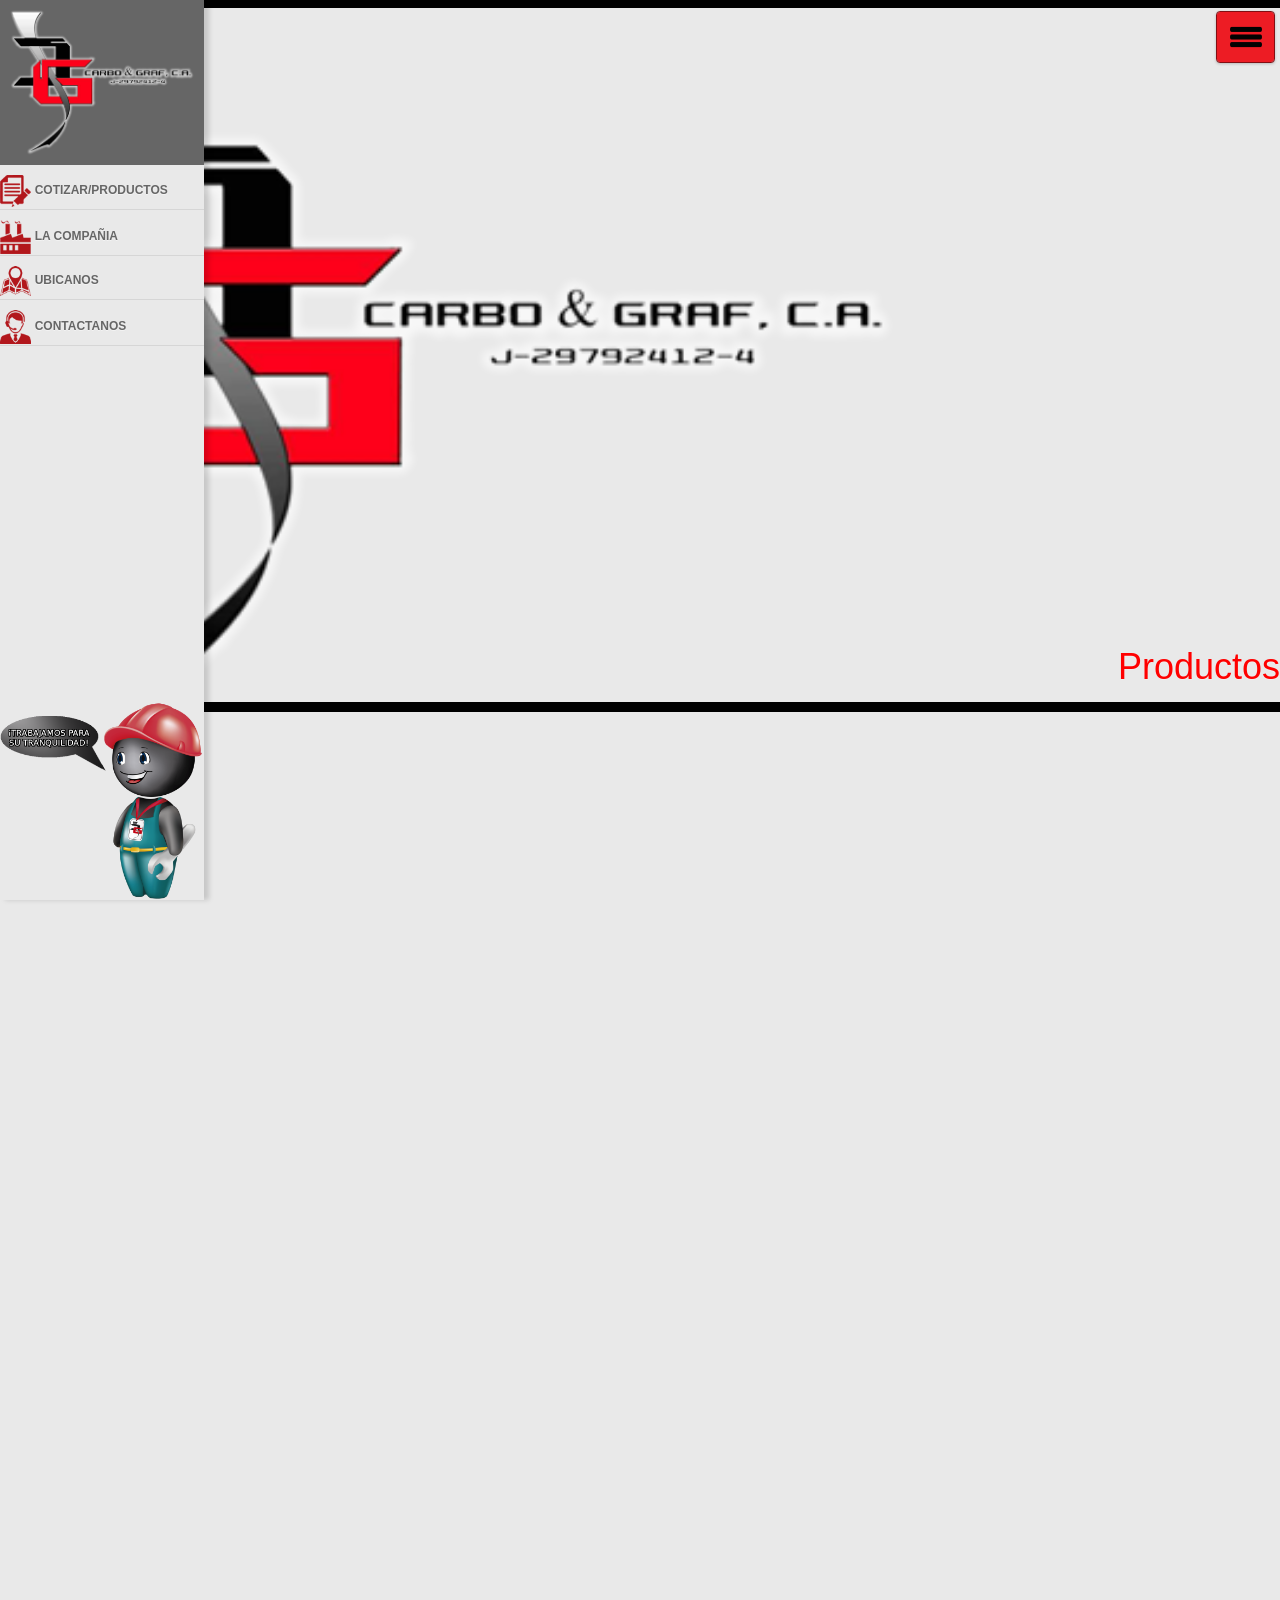
==== commit cdabee0a: "Add files via upload" ====
--- a/index.html
+++ b/index.html
@@ -40,12 +40,12 @@
 	<script type="text/javascript" src="http://maps.google.com/maps/api/js?sensor=true"></script>
     <script type="text/javascript" src="cordova.js"></script>
     <script type="text/javascript" src="js/jquery-1.8.3.min.js"></script>
-     <script type="text/javascript" src="js/jquery.ui.map.js"></script>
     <script type="text/javascript" src="js/productos/productos.js"></script>
     <script type="text/javascript" src="js/contenido.js"></script>
     <script type="text/javascript" src="bootstrap/js/bootstrap.min.js"></script>
     <script type="text/javascript" src="js/masonry.pkgd.min.js"></script>
     <script type="text/javascript" src="js/imagen.js"></script>
+    <script type="text/javascript" src="js/jquery.ui.map.js"></script>
     <link rel="stylesheet" type="text/css" href="js/jquery.mobile-1.4.5.min.css">
     <link rel="stylesheet" type="text/css" href="css/b.min.css" />
     <link rel="stylesheet" type="text/css" href="bootstrap/css/bootstrap.min.css">
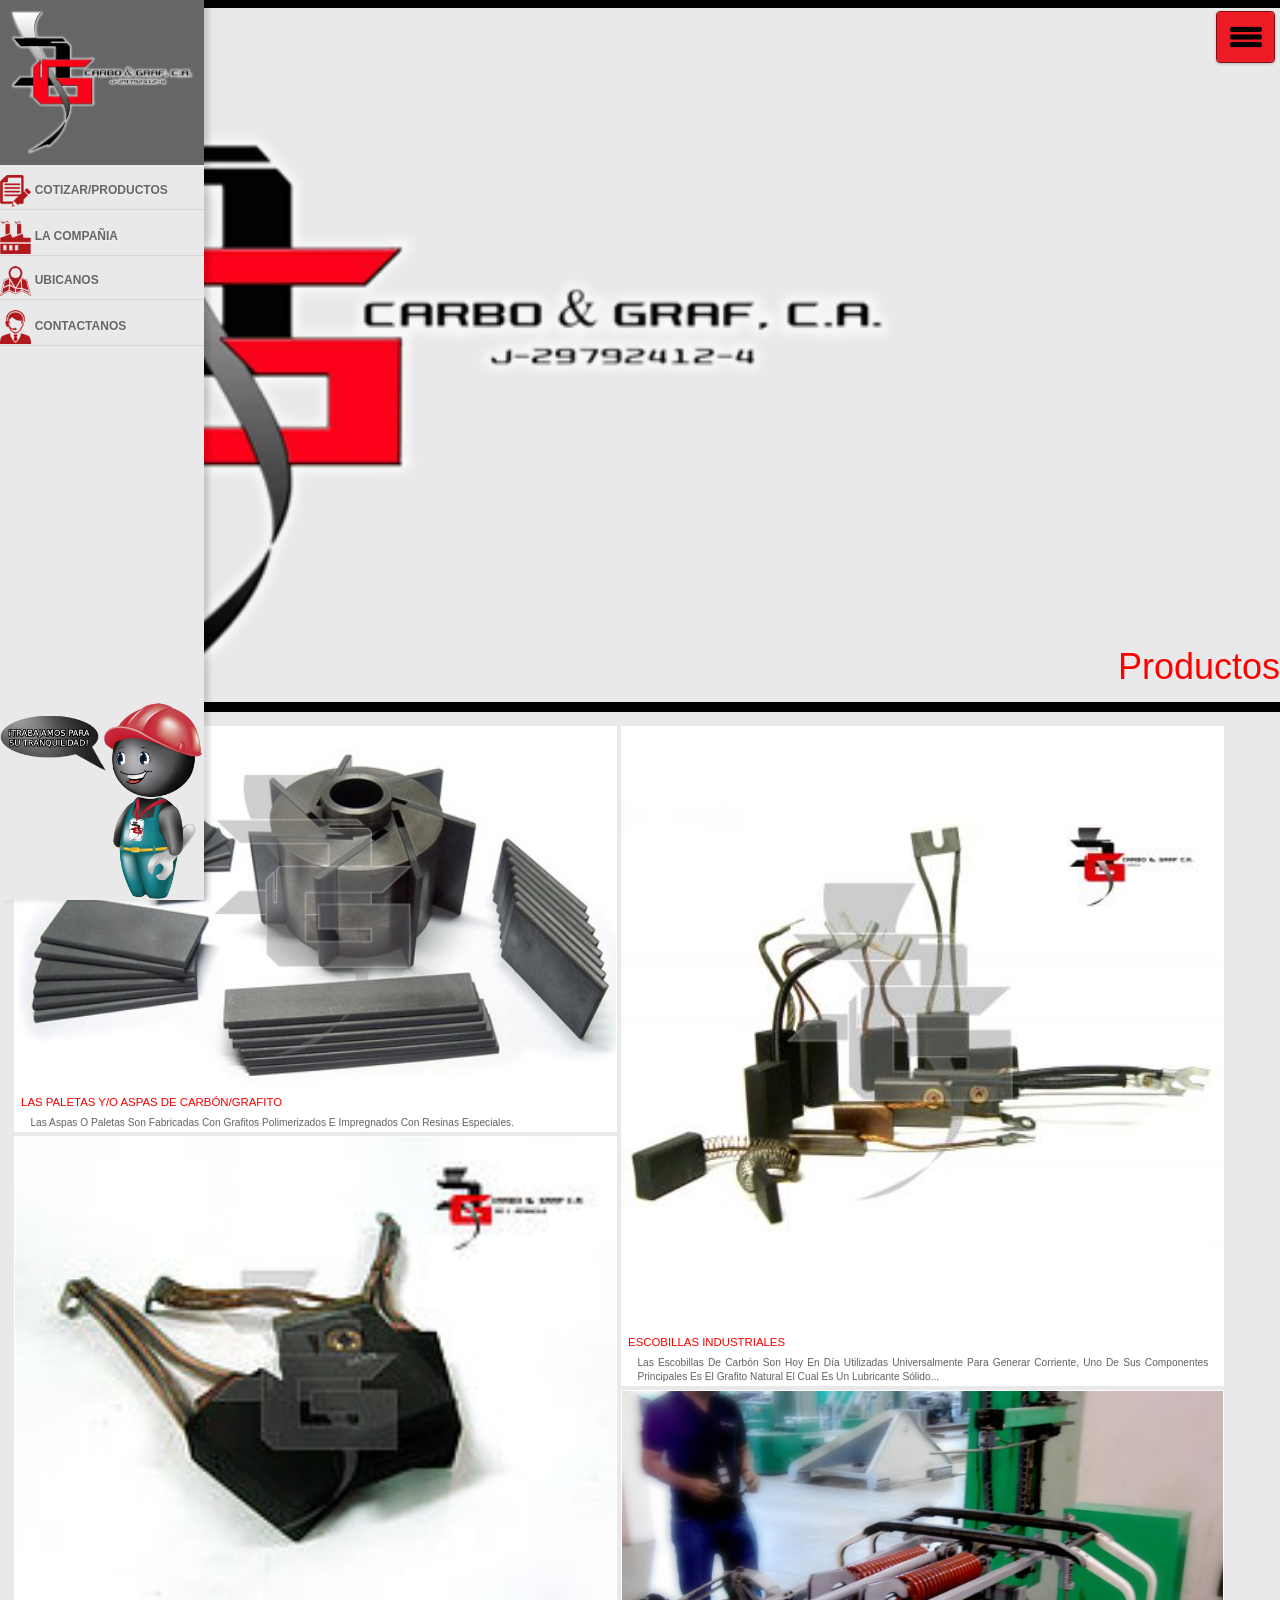
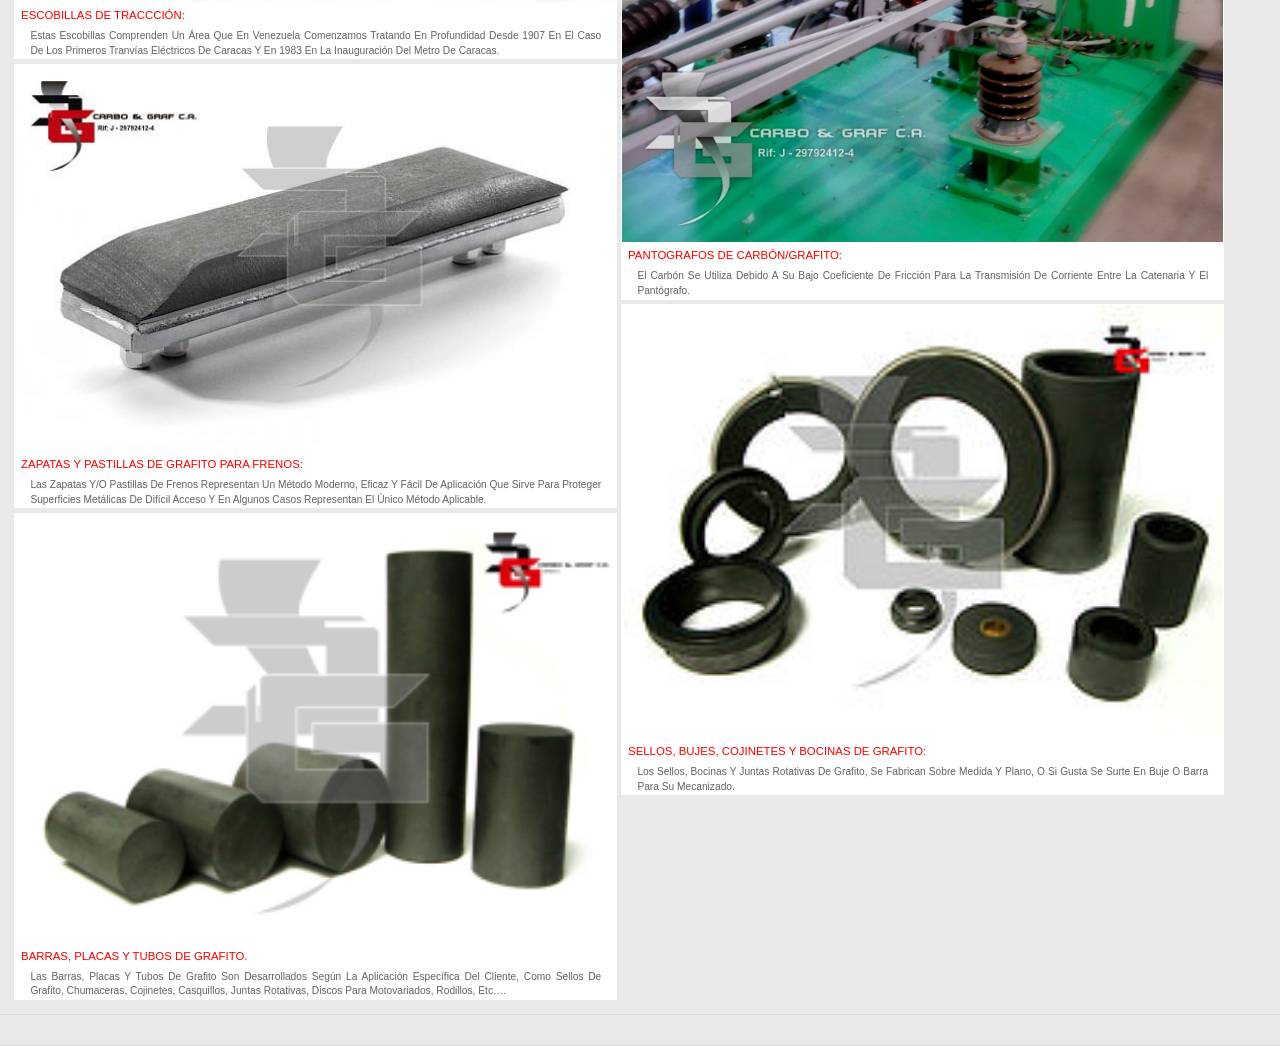
==== commit 14684b7a: "Add files via upload" ====
--- a/index.html
+++ b/index.html
@@ -45,7 +45,6 @@
     <script type="text/javascript" src="bootstrap/js/bootstrap.min.js"></script>
     <script type="text/javascript" src="js/masonry.pkgd.min.js"></script>
     <script type="text/javascript" src="js/imagen.js"></script>
-    <script type="text/javascript" src="js/jquery.ui.map.js"></script>
     <link rel="stylesheet" type="text/css" href="js/jquery.mobile-1.4.5.min.css">
     <link rel="stylesheet" type="text/css" href="css/b.min.css" />
     <link rel="stylesheet" type="text/css" href="bootstrap/css/bootstrap.min.css">
